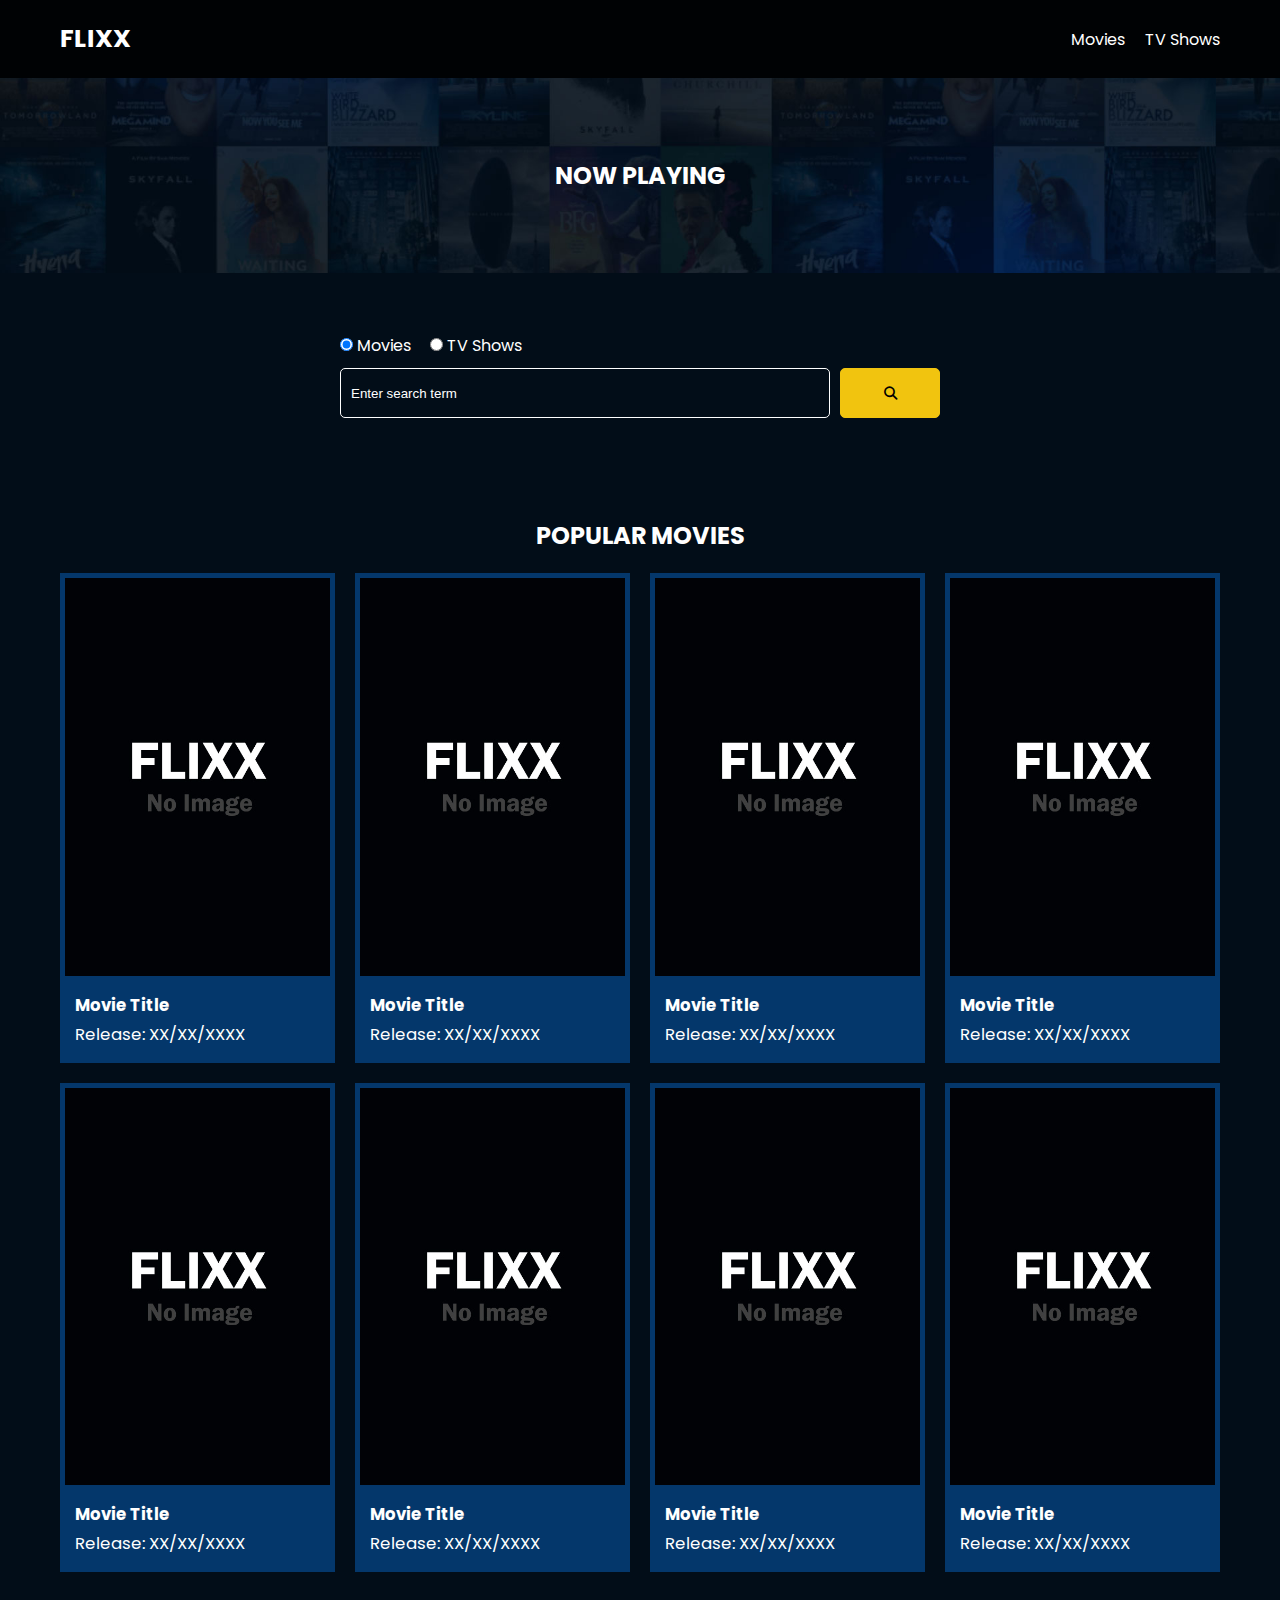
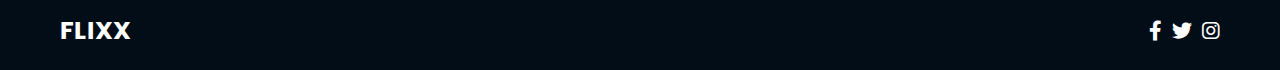
==== index.html @ 3be54569 "initial" ====
<!DOCTYPE html>
<html lang="en">
  <head>
    <meta charset="UTF-8" />
    <meta http-equiv="X-UA-Compatible" content="IE=edge" />
    <meta name="viewport" content="width=device-width, initial-scale=1.0" />
    <link rel="preconnect" href="https://fonts.googleapis.com" />
    <link rel="preconnect" href="https://fonts.gstatic.com" crossorigin />
    <link
      href="https://fonts.googleapis.com/css2?family=Poppins:wght@300;400;700&display=swap"
      rel="stylesheet"
    />
    <link rel="stylesheet" href="lib/swiper.css" />
    <link rel="stylesheet" href="lib/fontawesome.css" />
    <link rel="stylesheet" href="css/style.css" />
    <link rel="stylesheet" href="css/spinner.css" />
    <script src="lib/swiper.js"></script>
    <script src="js/script.js" defer></script>
    <title>Flixx</title>
  </head>
  <body>
    <header class="main-header">
      <div class="container">
        <div class="logo"><a href="/">FLIXX</a></div>
        <nav>
          <ul>
            <li>
              <a class="nav-link" href="/">Movies</a>
            </li>
            <li>
              <a class="nav-link" href="/shows.html">TV Shows</a>
            </li>
          </ul>
        </nav>
      </div>
    </header>

    <!-- Now Playing Section -->
    <section class="now-playing">
      <h2>Now Playing</h2>
      <div class="swiper">
        <div class="swiper-wrapper">
          <!-- <div class="swiper-slide">
            <a href="movie-details.html?id=1">
              <img src="./images/no-image.jpg" alt="Movie Title" />
            </a>
            <h4 class="swiper-rating">
              <i class="fas fa-star text-secondary"></i> 8 / 10
            </h4>
          </div> -->
        </div>
      </div>
    </section>

    <!-- Search Movies -->
    <section class="search">
      <div class="container">
        <div id="alert"></div>
        <form action="/search.html" class="search-form">
          <!-- movies and shows radio box -->
          <div class="search-radio">
            <input type="radio" id="movie" name="type" value="movie" checked />
            <label for="movies">Movies</label>
            <input type="radio" id="tv" name="type" value="tv" />
            <label for="shows">TV Shows</label>
          </div>
          <div class="search-flex">
            <input
              type="text"
              name="search-term"
              id="search-term"
              placeholder="Enter search term"
            />
            <button class="btn" type="submit">
              <i class="fas fa-search"></i>
            </button>
          </div>
        </form>
      </div>
    </section>

    <!-- Popular Movies -->
    <section class="container">
      <h2>Popular Movies</h2>
      <div id="popular-movies" class="grid">
        <div class="card">
          <a href="movie-details.html?id=1">
            <img
              src="images/no-image.jpg"
              class="card-img-top"
              alt="Movie Title"
            />
          </a>
          <div class="card-body">
            <h5 class="card-title">Movie Title</h5>
            <p class="card-text">
              <small class="text-muted">Release: XX/XX/XXXX</small>
            </p>
          </div>
        </div>
        <div class="card">
          <a href="movie-details.html?id=1">
            <img
              src="images/no-image.jpg"
              class="card-img-top"
              alt="Movie Title"
            />
          </a>
          <div class="card-body">
            <h5 class="card-title">Movie Title</h5>
            <p class="card-text">
              <small class="text-muted">Release: XX/XX/XXXX</small>
            </p>
          </div>
        </div>
        <div class="card">
          <a href="movie-details.html?id=1">
            <img
              src="images/no-image.jpg"
              class="card-img-top"
              alt="Movie Title"
            />
          </a>
          <div class="card-body">
            <h5 class="card-title">Movie Title</h5>
            <p class="card-text">
              <small class="text-muted">Release: XX/XX/XXXX</small>
            </p>
          </div>
        </div>
        <div class="card">
          <a href="movie-details.html?id=1">
            <img
              src="images/no-image.jpg"
              class="card-img-top"
              alt="Movie Title"
            />
          </a>
          <div class="card-body">
            <h5 class="card-title">Movie Title</h5>
            <p class="card-text">
              <small class="text-muted">Release: XX/XX/XXXX</small>
            </p>
          </div>
        </div>
        <div class="card">
          <a href="movie-details.html?id=1">
            <img
              src="images/no-image.jpg"
              class="card-img-top"
              alt="Movie Title"
            />
          </a>
          <div class="card-body">
            <h5 class="card-title">Movie Title</h5>
            <p class="card-text">
              <small class="text-muted">Release: XX/XX/XXXX</small>
            </p>
          </div>
        </div>
        <div class="card">
          <a href="movie-details.html?id=1">
            <img
              src="images/no-image.jpg"
              class="card-img-top"
              alt="Movie Title"
            />
          </a>
          <div class="card-body">
            <h5 class="card-title">Movie Title</h5>
            <p class="card-text">
              <small class="text-muted">Release: XX/XX/XXXX</small>
            </p>
          </div>
        </div>
        <div class="card">
          <a href="movie-details.html?id=1">
            <img
              src="images/no-image.jpg"
              class="card-img-top"
              alt="Movie Title"
            />
          </a>
          <div class="card-body">
            <h5 class="card-title">Movie Title</h5>
            <p class="card-text">
              <small class="text-muted">Release: XX/XX/XXXX</small>
            </p>
          </div>
        </div>
        <div class="card">
          <a href="movie-details.html?id=1">
            <img
              src="images/no-image.jpg"
              class="card-img-top"
              alt="Movie Title"
            />
          </a>
          <div class="card-body">
            <h5 class="card-title">Movie Title</h5>
            <p class="card-text">
              <small class="text-muted">Release: XX/XX/XXXX</small>
            </p>
          </div>
        </div>
      </div>
    </section>

    <!-- Footer -->
    <footer class="main-footer">
      <div class="container">
        <div class="logo"><span>FLIXX</span></div>
        <div class="social-links">
          <a href="https://www.facebook.com" target="_blank"
            ><i class="fab fa-facebook-f"></i
          ></a>
          <a href="https://www.twitter.com" target="_blank"
            ><i class="fab fa-twitter"></i
          ></a>
          <a href="https://www.instagram.com" target="_blank"
            ><i class="fab fa-instagram"></i
          ></a>
        </div>
      </div>
    </footer>

    <div class="spinner"></div>
  </body>
</html>
---- css/style.css ----
*,
*::before,
*::after {
  box-sizing: border-box;
  padding: 0;
  margin: 0;
}

:root {
  --color-primary: #020d18;
  --color-secondary: #f1c40f;
}

body {
  font-family: 'Poppins', sans-serif;
  font-size: 16px;
  background: var(--color-primary);
  color: #fff;
  overflow-x: hidden;
}

a {
  color: #fff;
  text-decoration: none;
}

ul {
  list-style: none;
}

.text-primary {
  color: var(--color-secondary);
}

.text-secondary {
  color: var(--color-secondary);
}

.active {
  color: var(--color-secondary);
  font-weight: 700;
}

.back {
  margin-top: 30px;
}

.btn {
  display: inline-block;
  padding: 0.5rem 1rem;
  border: 1px solid var(--color-secondary);
  border-radius: 5px;
  color: #fff;
  cursor: pointer;
  background: transparent;
  transition: all 0.3s ease-in-out;
}

.btn:hover {
  background: var(--color-secondary);
  color: #000;
}

.btn:disabled {
  border-color: #ccc;
  cursor: not-allowed;
}

.btn:disabled:hover {
  background: transparent;
  color: #fff;
}

.container {
  max-width: 1200px;
  width: 100%;
  margin: 0 auto;
  padding: 0 20px;
}

.main-header .container {
  display: flex;
  justify-content: space-between;
  align-items: center;
  padding: 0 20px;
}

.main-header {
  padding: 20px 0;
  background: rgba(0, 0, 0, 0.8);
}

.main-header .logo {
  color: #fff;
  font-size: 25px;
  font-weight: 700;
  text-transform: uppercase;
}

.main-header ul {
  display: flex;
}

.main-header ul li {
  margin-left: 20px;
}

.main-header ul li a {
  font-size: 16px;
}

.main-header ul li a:hover {
  color: var(--color-secondary);
}

/* Grid */
.grid {
  display: grid;
  grid-template-columns: repeat(auto-fit, minmax(250px, 1fr));
  grid-gap: 20px;
}

/* Card */
.card {
  background: #04376b;
  padding: 5px;
}

.card img {
  width: 100%;
}

.card-body {
  padding: 10px;
  font-size: 20px;
}

.card:hover {
  transform: scale(1.05);
  transition: all 0.5s ease-in-out;
  background: #0a4b8f;
}

/* Footer */
.main-footer {
  background: #020d18;
  padding: 20px 0;
  margin-top: 20px;
}

.main-footer .container {
  display: flex;
  justify-content: space-between;
  align-items: center;
}

.main-footer .container .logo {
  color: #fff;
  font-size: 25px;
  font-weight: 700;
  text-transform: uppercase;
}

.main-footer .container .social-links {
  display: flex;
  font-size: 20px;
}

.main-footer .container .social-links a {
  margin-left: 10px;
  color: #fff;
}

.main-footer .container .social-links a:hover {
  color: var(--color-secondary);
}

/* Section: Now Playing */

section.now-playing {
  padding: 60px;
  background: url(../images/showcase-bg.jpg) no-repeat center center/cover;
}

section h2 {
  margin: 20px 0;
  text-align: center;
  text-transform: uppercase;
}

/* Slider */
.swiper {
  width: 100%;
  height: 50%;
}

.swiper-slide {
  text-align: center;
  font-size: 18px;
  background: var(--color-primary);
  display: flex;
  flex-direction: column;
  justify-content: center;
  align-items: center;
}

.swiper-slide img {
  display: block;
  width: 100%;
  height: 100%;
  object-fit: cover;
}

.swiper-rating {
  padding: 10px;
}

/* Movie Details */
.details-top {
  display: flex;
  justify-content: space-between;
  align-items: center;
  margin: 50px 0 30px;
}

.details-top img {
  width: 400px;
  height: 100%;
  margin-right: 60px;
  object-fit: cover;
}

.details-top p {
  margin: 20px 0;
}

.details-top .btn {
  margin-top: 20px;
}

.details-bottom {
}

.details-bottom li {
  margin: 15px 0;
  padding-bottom: 8px;
  border-bottom: 1px solid #fff;
  border-color: rgba(255, 255, 255, 0.1);
}

/* Search */
.search {
  padding: 60px;
  margin-bottom: 40px;
}

.search .container {
  display: flex;
  justify-content: center;
  align-items: center;
  flex-direction: column;
}

.search .container h2 {
  margin-bottom: 20px;
}

.search .container form {
  width: 100%;
  max-width: 600px;
}

.search-radio label {
  margin-right: 15px;
}

.search-flex {
  display: flex;
  justify-content: space-between;
  align-items: center;
  margin-top: 10px;
}

.search .container form input[type='text'] {
  flex: 6;
  width: 100%;
  height: 50px;
  padding: 10px;
  margin-right: 10px;
  border: 1px solid #fff;
  border-radius: 5px;
  background: transparent;
  color: #fff;
}

.search .container form input[type='text']::placeholder {
  color: #fff;
}

.search .container form input[type='text']:focus {
  outline: none;
}

.search .container form button {
  flex: 1;
  display: block;
  width: 100%;
  padding: 10px;
  border-radius: 5px;
  height: 50px;
  cursor: pointer;
  background: var(--color-secondary);
  color: #000;
}

.search .container form button:hover {
  background: transparent;
  color: #fff;
}

.pagination {
  margin-top: 20px;
}

.page-counter {
  margin-top: 10px;
}

/* Alert */
.alert {
  background: red;
  padding: 10px 20px;
  margin-bottom: 20px;
  border-radius: 5px;
}

.alert-success {
  background: green;
}

.alert-error {
  background: red;
}
---- css/spinner.css ----
/* Spinner From: https://codepen.io/tbrownvisuals/pen/edGYvx */
.spinner {
  position: fixed;
  z-index: 999;
  height: 2em;
  width: 2em;
  overflow: show;
  margin: auto;
  top: 0;
  left: 0;
  bottom: 0;
  right: 0;
  display: none;
}

.show {
  display: block;
}

/* Transparent Overlay */
.spinner:before {
  content: '';
  display: block;
  position: fixed;
  top: 0;
  left: 0;
  width: 100%;
  height: 100%;
  background: radial-gradient(rgba(20, 20, 20, 0.8), rgba(0, 0, 0, 0.8));

  background: -webkit-radial-gradient(
    rgba(20, 20, 20, 0.8),
    rgba(0, 0, 0, 0.8)
  );
}

/* :not(:required) hides these rules from IE9 and below */
.spinner:not(:required) {
  /* hide "loading..." text */
  font: 0/0 a;
  color: transparent;
  text-shadow: none;
  background-color: transparent;
  border: 0;
}

.spinner:not(:required):after {
  content: '';
  display: block;
  font-size: 10px;
  width: 1em;
  height: 1em;
  margin-top: -0.5em;
  -webkit-animation: spinner 150ms infinite linear;
  -moz-animation: spinner 150ms infinite linear;
  -ms-animation: spinner 150ms infinite linear;
  -o-animation: spinner 150ms infinite linear;
  animation: spinner 150ms infinite linear;
  border-radius: 0.5em;
  -webkit-box-shadow: rgba(255, 255, 255, 0.75) 1.5em 0 0 0,
    rgba(255, 255, 255, 0.75) 1.1em 1.1em 0 0,
    rgba(255, 255, 255, 0.75) 0 1.5em 0 0,
    rgba(255, 255, 255, 0.75) -1.1em 1.1em 0 0,
    rgba(255, 255, 255, 0.75) -1.5em 0 0 0,
    rgba(255, 255, 255, 0.75) -1.1em -1.1em 0 0,
    rgba(255, 255, 255, 0.75) 0 -1.5em 0 0,
    rgba(255, 255, 255, 0.75) 1.1em -1.1em 0 0;
  box-shadow: rgba(255, 255, 255, 0.75) 1.5em 0 0 0,
    rgba(255, 255, 255, 0.75) 1.1em 1.1em 0 0,
    rgba(255, 255, 255, 0.75) 0 1.5em 0 0,
    rgba(255, 255, 255, 0.75) -1.1em 1.1em 0 0,
    rgba(255, 255, 255, 0.75) -1.5em 0 0 0,
    rgba(255, 255, 255, 0.75) -1.1em -1.1em 0 0,
    rgba(255, 255, 255, 0.75) 0 -1.5em 0 0,
    rgba(255, 255, 255, 0.75) 1.1em -1.1em 0 0;
}

/* Animation */

@-webkit-keyframes spinner {
  0% {
    -webkit-transform: rotate(0deg);
    -moz-transform: rotate(0deg);
    -ms-transform: rotate(0deg);
    -o-transform: rotate(0deg);
    transform: rotate(0deg);
  }
  100% {
    -webkit-transform: rotate(360deg);
    -moz-transform: rotate(360deg);
    -ms-transform: rotate(360deg);
    -o-transform: rotate(360deg);
    transform: rotate(360deg);
  }
}
@-moz-keyframes spinner {
  0% {
    -webkit-transform: rotate(0deg);
    -moz-transform: rotate(0deg);
    -ms-transform: rotate(0deg);
    -o-transform: rotate(0deg);
    transform: rotate(0deg);
  }
  100% {
    -webkit-transform: rotate(360deg);
    -moz-transform: rotate(360deg);
    -ms-transform: rotate(360deg);
    -o-transform: rotate(360deg);
    transform: rotate(360deg);
  }
}
@-o-keyframes spinner {
  0% {
    -webkit-transform: rotate(0deg);
    -moz-transform: rotate(0deg);
    -ms-transform: rotate(0deg);
    -o-transform: rotate(0deg);
    transform: rotate(0deg);
  }
  100% {
    -webkit-transform: rotate(360deg);
    -moz-transform: rotate(360deg);
    -ms-transform: rotate(360deg);
    -o-transform: rotate(360deg);
    transform: rotate(360deg);
  }
}
@keyframes spinner {
  0% {
    -webkit-transform: rotate(0deg);
    -moz-transform: rotate(0deg);
    -ms-transform: rotate(0deg);
    -o-transform: rotate(0deg);
    transform: rotate(0deg);
  }
  100% {
    -webkit-transform: rotate(360deg);
    -moz-transform: rotate(360deg);
    -ms-transform: rotate(360deg);
    -o-transform: rotate(360deg);
    transform: rotate(360deg);
  }
}
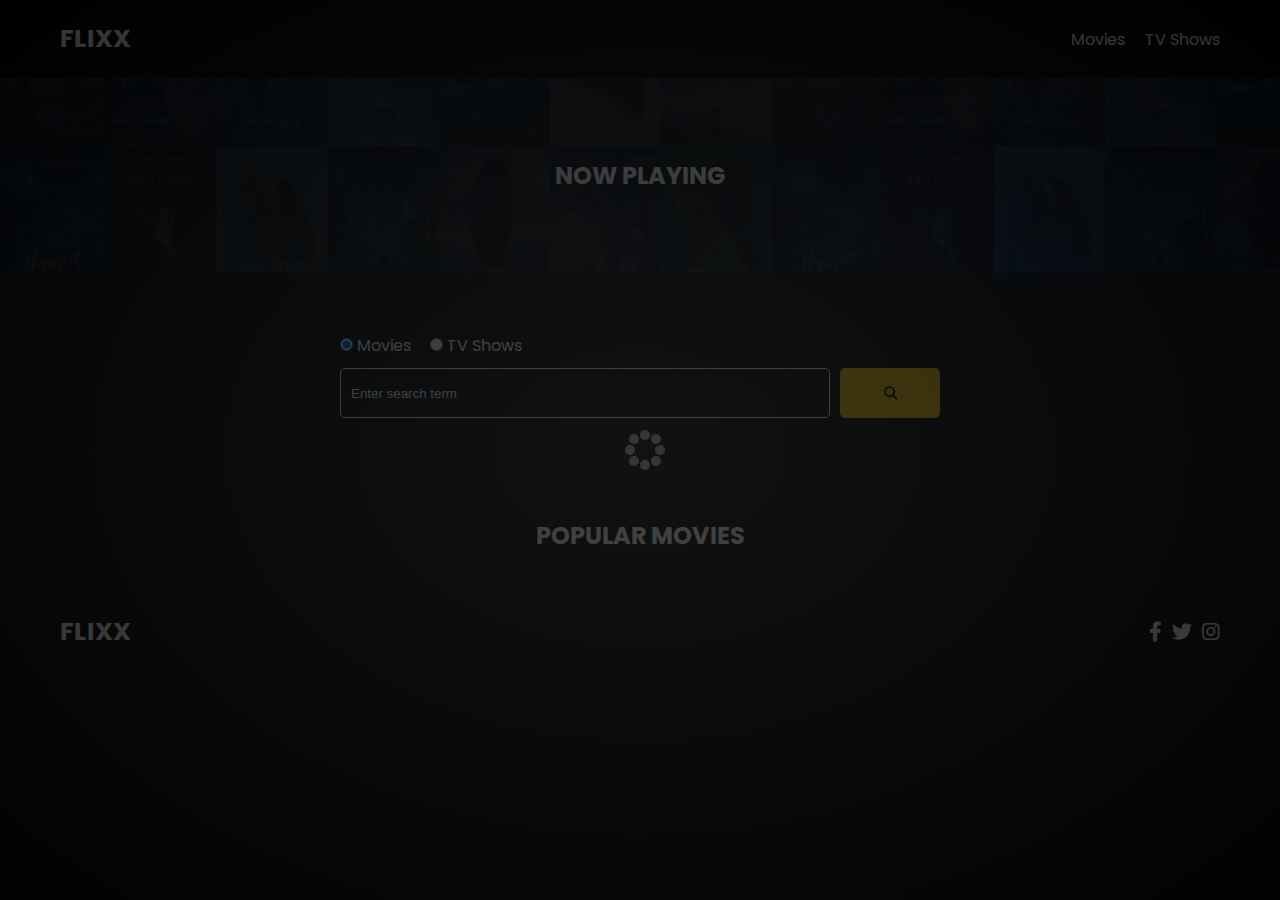
==== commit 1242c7a2: "swiper" ====
--- a/index.html
+++ b/index.html
@@ -1,229 +1,105 @@
 <!DOCTYPE html>
 <html lang="en">
-  <head>
-    <meta charset="UTF-8" />
-    <meta http-equiv="X-UA-Compatible" content="IE=edge" />
-    <meta name="viewport" content="width=device-width, initial-scale=1.0" />
-    <link rel="preconnect" href="https://fonts.googleapis.com" />
-    <link rel="preconnect" href="https://fonts.gstatic.com" crossorigin />
-    <link
-      href="https://fonts.googleapis.com/css2?family=Poppins:wght@300;400;700&display=swap"
-      rel="stylesheet"
-    />
-    <link rel="stylesheet" href="lib/swiper.css" />
-    <link rel="stylesheet" href="lib/fontawesome.css" />
-    <link rel="stylesheet" href="css/style.css" />
-    <link rel="stylesheet" href="css/spinner.css" />
-    <script src="lib/swiper.js"></script>
-    <script src="js/script.js" defer></script>
-    <title>Flixx</title>
-  </head>
-  <body>
-    <header class="main-header">
-      <div class="container">
-        <div class="logo"><a href="/">FLIXX</a></div>
-        <nav>
-          <ul>
-            <li>
-              <a class="nav-link" href="/">Movies</a>
-            </li>
-            <li>
-              <a class="nav-link" href="/shows.html">TV Shows</a>
-            </li>
-          </ul>
-        </nav>
-      </div>
-    </header>
+   <head>
+      <meta charset="UTF-8" />
+      <meta http-equiv="X-UA-Compatible" content="IE=edge" />
+      <meta name="viewport" content="width=device-width, initial-scale=1.0" />
+      <link rel="preconnect" href="https://fonts.googleapis.com" />
+      <link rel="preconnect" href="https://fonts.gstatic.com" crossorigin />
+      <link
+         href="https://fonts.googleapis.com/css2?family=Poppins:wght@300;400;700&display=swap"
+         rel="stylesheet"
+      />
+      <link rel="stylesheet" href="lib/swiper.css" />
+      <link rel="stylesheet" href="lib/fontawesome.css" />
+      <link rel="stylesheet" href="css/style.css" />
+      <link rel="stylesheet" href="css/spinner.css" />
+      <script src="lib/swiper.js"></script>
+      <script src="js/script.js" defer></script>
+      <title>Flixx</title>
+   </head>
+   <body>
+      <header class="main-header">
+         <div class="container">
+            <div class="logo"><a href="/">FLIXX</a></div>
+            <nav>
+               <ul>
+                  <li>
+                     <a class="nav-link" href="/">Movies</a>
+                  </li>
+                  <li>
+                     <a class="nav-link" href="/shows.html">TV Shows</a>
+                  </li>
+               </ul>
+            </nav>
+         </div>
+      </header>
 
-    <!-- Now Playing Section -->
-    <section class="now-playing">
-      <h2>Now Playing</h2>
-      <div class="swiper">
-        <div class="swiper-wrapper">
-          <!-- <div class="swiper-slide">
-            <a href="movie-details.html?id=1">
-              <img src="./images/no-image.jpg" alt="Movie Title" />
-            </a>
-            <h4 class="swiper-rating">
-              <i class="fas fa-star text-secondary"></i> 8 / 10
-            </h4>
-          </div> -->
-        </div>
-      </div>
-    </section>
+      <!-- Now Playing Section -->
+      <section class="now-playing">
+         <h2>Now Playing</h2>
+         <div class="swiper">
+            <div class="swiper-wrapper"></div>
+         </div>
+      </section>
 
-    <!-- Search Movies -->
-    <section class="search">
-      <div class="container">
-        <div id="alert"></div>
-        <form action="/search.html" class="search-form">
-          <!-- movies and shows radio box -->
-          <div class="search-radio">
-            <input type="radio" id="movie" name="type" value="movie" checked />
-            <label for="movies">Movies</label>
-            <input type="radio" id="tv" name="type" value="tv" />
-            <label for="shows">TV Shows</label>
-          </div>
-          <div class="search-flex">
-            <input
-              type="text"
-              name="search-term"
-              id="search-term"
-              placeholder="Enter search term"
-            />
-            <button class="btn" type="submit">
-              <i class="fas fa-search"></i>
-            </button>
-          </div>
-        </form>
-      </div>
-    </section>
+      <!-- Search Movies -->
+      <section class="search">
+         <div class="container">
+            <div id="alert"></div>
+            <form action="/search.html" class="search-form">
+               <!-- movies and shows radio box -->
+               <div class="search-radio">
+                  <input
+                     type="radio"
+                     id="movie"
+                     name="type"
+                     value="movie"
+                     checked
+                  />
+                  <label for="movies">Movies</label>
+                  <input type="radio" id="tv" name="type" value="tv" />
+                  <label for="shows">TV Shows</label>
+               </div>
+               <div class="search-flex">
+                  <input
+                     type="text"
+                     name="search-term"
+                     id="search-term"
+                     placeholder="Enter search term"
+                  />
+                  <button class="btn" type="submit">
+                     <i class="fas fa-search"></i>
+                  </button>
+               </div>
+            </form>
+         </div>
+      </section>
 
-    <!-- Popular Movies -->
-    <section class="container">
-      <h2>Popular Movies</h2>
-      <div id="popular-movies" class="grid">
-        <div class="card">
-          <a href="movie-details.html?id=1">
-            <img
-              src="images/no-image.jpg"
-              class="card-img-top"
-              alt="Movie Title"
-            />
-          </a>
-          <div class="card-body">
-            <h5 class="card-title">Movie Title</h5>
-            <p class="card-text">
-              <small class="text-muted">Release: XX/XX/XXXX</small>
-            </p>
-          </div>
-        </div>
-        <div class="card">
-          <a href="movie-details.html?id=1">
-            <img
-              src="images/no-image.jpg"
-              class="card-img-top"
-              alt="Movie Title"
-            />
-          </a>
-          <div class="card-body">
-            <h5 class="card-title">Movie Title</h5>
-            <p class="card-text">
-              <small class="text-muted">Release: XX/XX/XXXX</small>
-            </p>
-          </div>
-        </div>
-        <div class="card">
-          <a href="movie-details.html?id=1">
-            <img
-              src="images/no-image.jpg"
-              class="card-img-top"
-              alt="Movie Title"
-            />
-          </a>
-          <div class="card-body">
-            <h5 class="card-title">Movie Title</h5>
-            <p class="card-text">
-              <small class="text-muted">Release: XX/XX/XXXX</small>
-            </p>
-          </div>
-        </div>
-        <div class="card">
-          <a href="movie-details.html?id=1">
-            <img
-              src="images/no-image.jpg"
-              class="card-img-top"
-              alt="Movie Title"
-            />
-          </a>
-          <div class="card-body">
-            <h5 class="card-title">Movie Title</h5>
-            <p class="card-text">
-              <small class="text-muted">Release: XX/XX/XXXX</small>
-            </p>
-          </div>
-        </div>
-        <div class="card">
-          <a href="movie-details.html?id=1">
-            <img
-              src="images/no-image.jpg"
-              class="card-img-top"
-              alt="Movie Title"
-            />
-          </a>
-          <div class="card-body">
-            <h5 class="card-title">Movie Title</h5>
-            <p class="card-text">
-              <small class="text-muted">Release: XX/XX/XXXX</small>
-            </p>
-          </div>
-        </div>
-        <div class="card">
-          <a href="movie-details.html?id=1">
-            <img
-              src="images/no-image.jpg"
-              class="card-img-top"
-              alt="Movie Title"
-            />
-          </a>
-          <div class="card-body">
-            <h5 class="card-title">Movie Title</h5>
-            <p class="card-text">
-              <small class="text-muted">Release: XX/XX/XXXX</small>
-            </p>
-          </div>
-        </div>
-        <div class="card">
-          <a href="movie-details.html?id=1">
-            <img
-              src="images/no-image.jpg"
-              class="card-img-top"
-              alt="Movie Title"
-            />
-          </a>
-          <div class="card-body">
-            <h5 class="card-title">Movie Title</h5>
-            <p class="card-text">
-              <small class="text-muted">Release: XX/XX/XXXX</small>
-            </p>
-          </div>
-        </div>
-        <div class="card">
-          <a href="movie-details.html?id=1">
-            <img
-              src="images/no-image.jpg"
-              class="card-img-top"
-              alt="Movie Title"
-            />
-          </a>
-          <div class="card-body">
-            <h5 class="card-title">Movie Title</h5>
-            <p class="card-text">
-              <small class="text-muted">Release: XX/XX/XXXX</small>
-            </p>
-          </div>
-        </div>
-      </div>
-    </section>
+      <!-- Popular Movies -->
+      <section class="container">
+         <h2>Popular Movies</h2>
+         <div id="popular-movies" class="grid"></div>
+      </section>
 
-    <!-- Footer -->
-    <footer class="main-footer">
-      <div class="container">
-        <div class="logo"><span>FLIXX</span></div>
-        <div class="social-links">
-          <a href="https://www.facebook.com" target="_blank"
-            ><i class="fab fa-facebook-f"></i
-          ></a>
-          <a href="https://www.twitter.com" target="_blank"
-            ><i class="fab fa-twitter"></i
-          ></a>
-          <a href="https://www.instagram.com" target="_blank"
-            ><i class="fab fa-instagram"></i
-          ></a>
-        </div>
-      </div>
-    </footer>
+      <!-- Footer -->
+      <footer class="main-footer">
+         <div class="container">
+            <div class="logo"><span>FLIXX</span></div>
+            <div class="social-links">
+               <a href="https://www.facebook.com" target="_blank"
+                  ><i class="fab fa-facebook-f"></i
+               ></a>
+               <a href="https://www.twitter.com" target="_blank"
+                  ><i class="fab fa-twitter"></i
+               ></a>
+               <a href="https://www.instagram.com" target="_blank"
+                  ><i class="fab fa-instagram"></i
+               ></a>
+            </div>
+         </div>
+      </footer>
 
-    <div class="spinner"></div>
-  </body>
+      <div class="spinner"></div>
+   </body>
 </html>
--- a/css/style.css
+++ b/css/style.css
@@ -161,7 +161,7 @@
   text-transform: uppercase;
 }
 
-.main-footer .container .social-links {
+.main-footer .container .social-links { 
   display: flex;
   font-size: 20px;
 }
